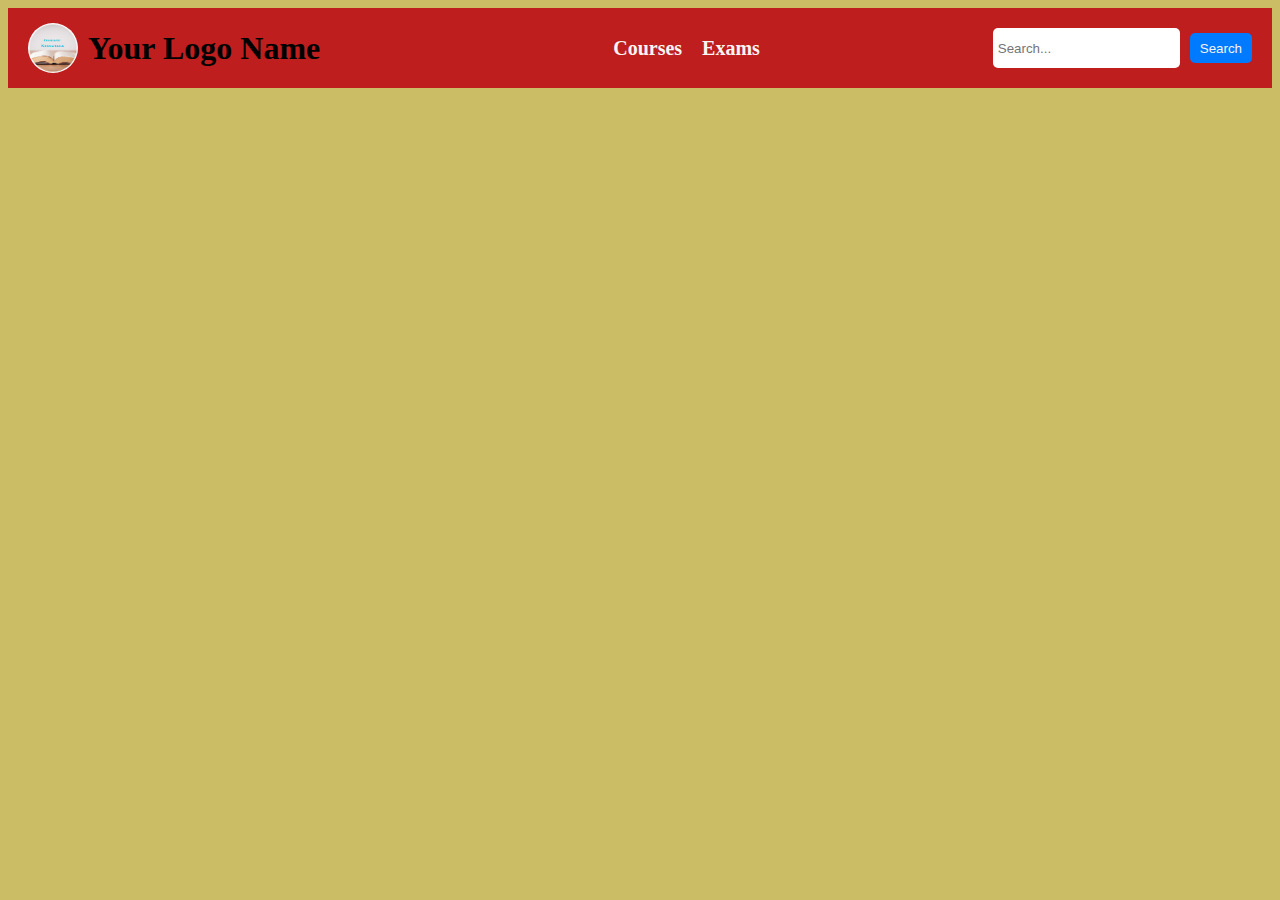
==== index.html @ 6af9a5ec "add new headr and update the html page" ====
<!DOCTYPE html>
<html lang="en">
<head>
    <meta charset="UTF-8">
    <meta http-equiv="X-UA-Compatible" content="IE=edge">
    <meta name="viewport" content="width=device-width, initial-scale=1.0">
    <link rel="stylesheet" href="style.css">
    <title>EK</title>
</head>
<body>
    <header>
        <div class="logo-container">
          <img src="EK.jpg" alt="Your Logo">
          <h1>Your Logo Name</h1>
        </div> 
        <nav>
         <div class="navbar-ul">
            <ul>
                <li><a href="/courses">Courses</a></li>
                <li><a href="/exams">Exams</a></li>
              </ul>
         </div>
        </nav>
        <div class="search-container">
            <form action="/search">
              <input type="text" placeholder="Search...">
              <button type="submit">Search</button>
            </form>
          </div>
      </header>
      
    <nav>

    </nav>
    <section>
          
    </section>
    <aside>

    </aside>
    <footer>

    </footer>
</body>
</html>
---- style.css ----
body{
    background-color: #cbbc66;
}
header {
    display: flex;
    align-items: center;
    justify-content: space-between;
    background-color: #be1e1e;
    height: 80px;
    padding: 0 20px;
  }
  
  .logo-container {
    display: flex;
    align-items: center;
  }
  
  .logo-container img {
    height: 50px;
    margin-right: 10px;
    border-radius: 30px;
  }
  
  .search-container {
    display: flex;
    align-items: center;
  }
  
  .search-container form {
    display: flex;
    align-items: center;
  }
  .navbar-ul{
    font-size: 20px;
  }
  
  .search-container input[type="text"] {
    height: 30px;
    border: none;
    border-radius: 5px;
    padding: 5px;
    margin-right: 10px;
  }
  
  .search-container button[type="submit"] {
    height: 30px;
    border: none;
    border-radius: 5px;
    background-color: #007bff;
    color: #f8f3f3;
    padding: 5px 10px;
    cursor: pointer;
  }
  
  nav ul {
    display: flex;
    align-items: center;
    list-style: none;
  }
  
  nav li {
    margin-left: 20px;
  }
  
  nav a {
    text-decoration: none;
    color: #f8f4f4;
    font-weight: bold;
  }
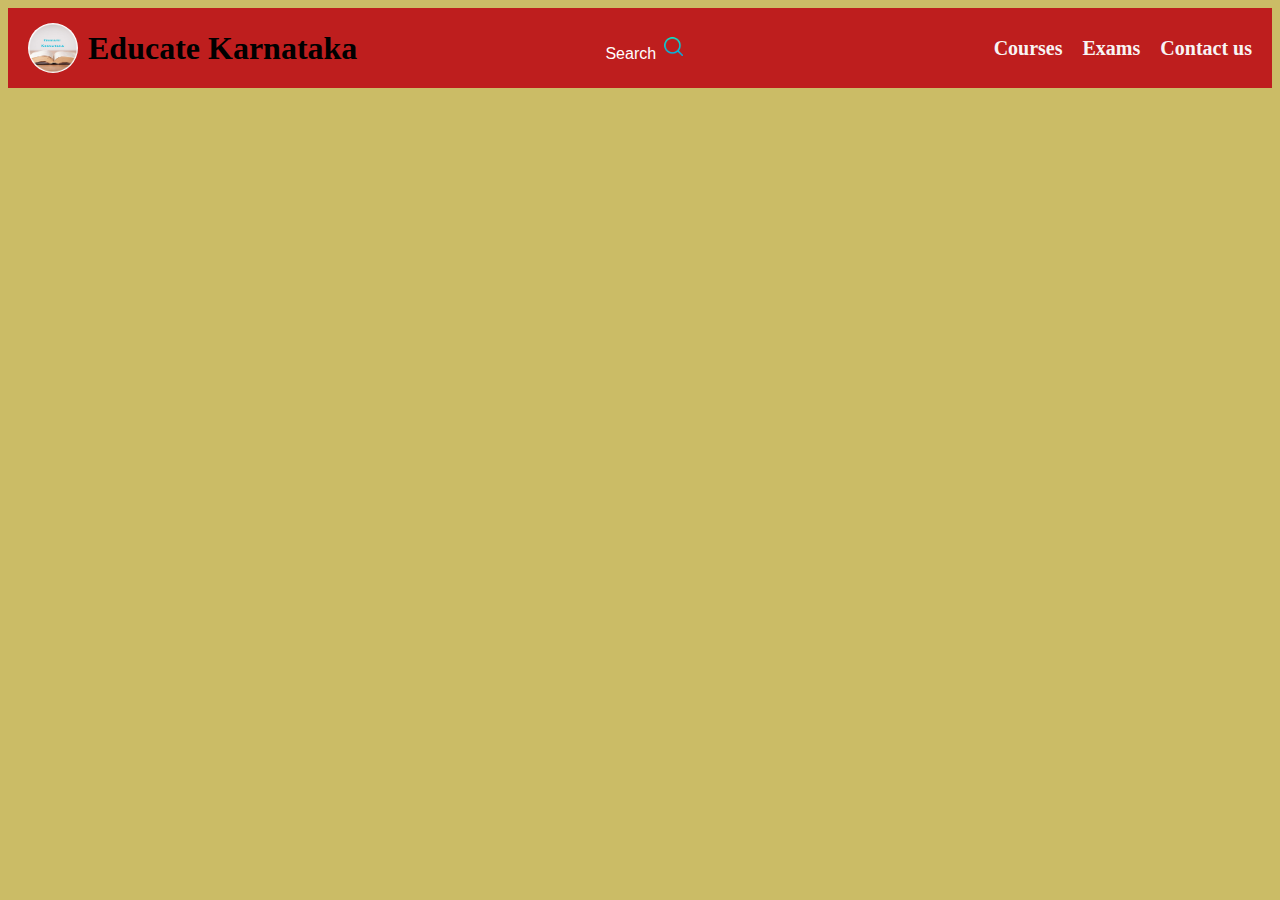
==== commit c15b2207: "adding search bar to this" ====
--- a/index.html
+++ b/index.html
@@ -5,27 +5,60 @@
     <meta http-equiv="X-UA-Compatible" content="IE=edge">
     <meta name="viewport" content="width=device-width, initial-scale=1.0">
     <link rel="stylesheet" href="style.css">
-    <title>EK</title>
+    <title>Educate Karnataka</title>
 </head>
 <body>
     <header>
         <div class="logo-container">
           <img src="EK.jpg" alt="Your Logo">
-          <h1>Your Logo Name</h1>
+          <h1>Educate Karnataka</h1>
         </div> 
+        <div class="dropdown">
+          <button onclick="myFunction()" class="dropbtn">Search <img src="search-icon.png" alt="not found" class="search-icon"> </button>
+          <div id="myDropdown" class="dropdown-content">
+            <input type="text" placeholder="Search.." id="myInput" onkeyup="filterFunction()">
+            <a href="#about">About</a>
+            <a href="#base">Base</a>
+            <a href="#blog">Blog</a>
+            <a href="#contact">Contact</a>
+            <a href="#custom">Custom</a>
+            <a href="#support">Support</a>
+            <a href="#tools">Tools</a>
+          </div>
+        </div>
+        
+        <script>
+        /* When the user clicks on the button,
+        toggle between hiding and showing the dropdown content */
+        function myFunction() {
+          document.getElementById("myDropdown").classList.toggle("show");
+        }
+        
+        function filterFunction() {
+          var input, filter, ul, li, a, i;
+          input = document.getElementById("myInput");
+          filter = input.value.toUpperCase();
+          div = document.getElementById("myDropdown");
+          a = div.getElementsByTagName("a");
+          for (i = 0; i < a.length; i++) {
+            txtValue = a[i].textContent || a[i].innerText;
+            if (txtValue.toUpperCase().indexOf(filter) > -1) {
+              a[i].style.display = "";
+            } else {
+              a[i].style.display = "none";
+            }
+          }
+        }
+        </script>
         <nav>
          <div class="navbar-ul">
             <ul>
                 <li><a href="/courses">Courses</a></li>
                 <li><a href="/exams">Exams</a></li>
+                <li><a href="/cobtactus">Contact us</a></li>
               </ul>
          </div>
         </nav>
-        <div class="search-container">
-            <form action="/search">
-              <input type="text" placeholder="Search...">
-              <button type="submit">Search</button>
-            </form>
           </div>
       </header>
       
--- a/style.css
+++ b/style.css
@@ -34,23 +34,8 @@
     font-size: 20px;
   }
   
-  .search-container input[type="text"] {
-    height: 30px;
-    border: none;
-    border-radius: 5px;
-    padding: 5px;
-    margin-right: 10px;
-  }
   
-  .search-container button[type="submit"] {
-    height: 30px;
-    border: none;
-    border-radius: 5px;
-    background-color: #007bff;
-    color: #f8f3f3;
-    padding: 5px 10px;
-    cursor: pointer;
-  }
+  
   
   nav ul {
     display: flex;
@@ -67,4 +52,62 @@
     color: #f8f4f4;
     font-weight: bold;
   }
-  +  
+ /* this is the search bar content */
+ .dropbtn {
+  background-color: #be1e1e;
+  color: white;
+  padding: 16px;
+  font-size: 16px;
+  border: none;
+  cursor: pointer;
+}
+
+.dropbtn:hover, .dropbtn:focus {
+  background-color: #be1e1e;
+}
+
+#myInput {
+  box-sizing: border-box;
+  background-image: url('searchicon.png');
+  background-position: 14px 12px;
+  background-repeat: no-repeat;
+  font-size: 16px;
+  padding: 14px 20px 12px 45px;
+  border: none;
+  border-bottom: 1px solid #ddd;
+}
+
+#myInput:focus {outline: 3px solid #ddd;}
+
+.dropdown {
+  position: relative;
+  display: inline-block;
+}
+
+.dropdown-content {
+  display: none;
+  position: absolute;
+  background-color: #f6f6f6;
+  min-width: 230px;
+  overflow: auto;
+  border: 1px solid #ddd;
+  z-index: 1;
+}
+
+.dropdown-content a {
+  color: black;
+  padding: 12px 16px;
+  text-decoration: none;
+  display: block;
+}
+
+.dropdown a:hover {background-color: #ddd;}
+
+.show {display: block;}
+
+.search-icon{
+  width: 25px;
+  height: 25px;
+}
+/*  */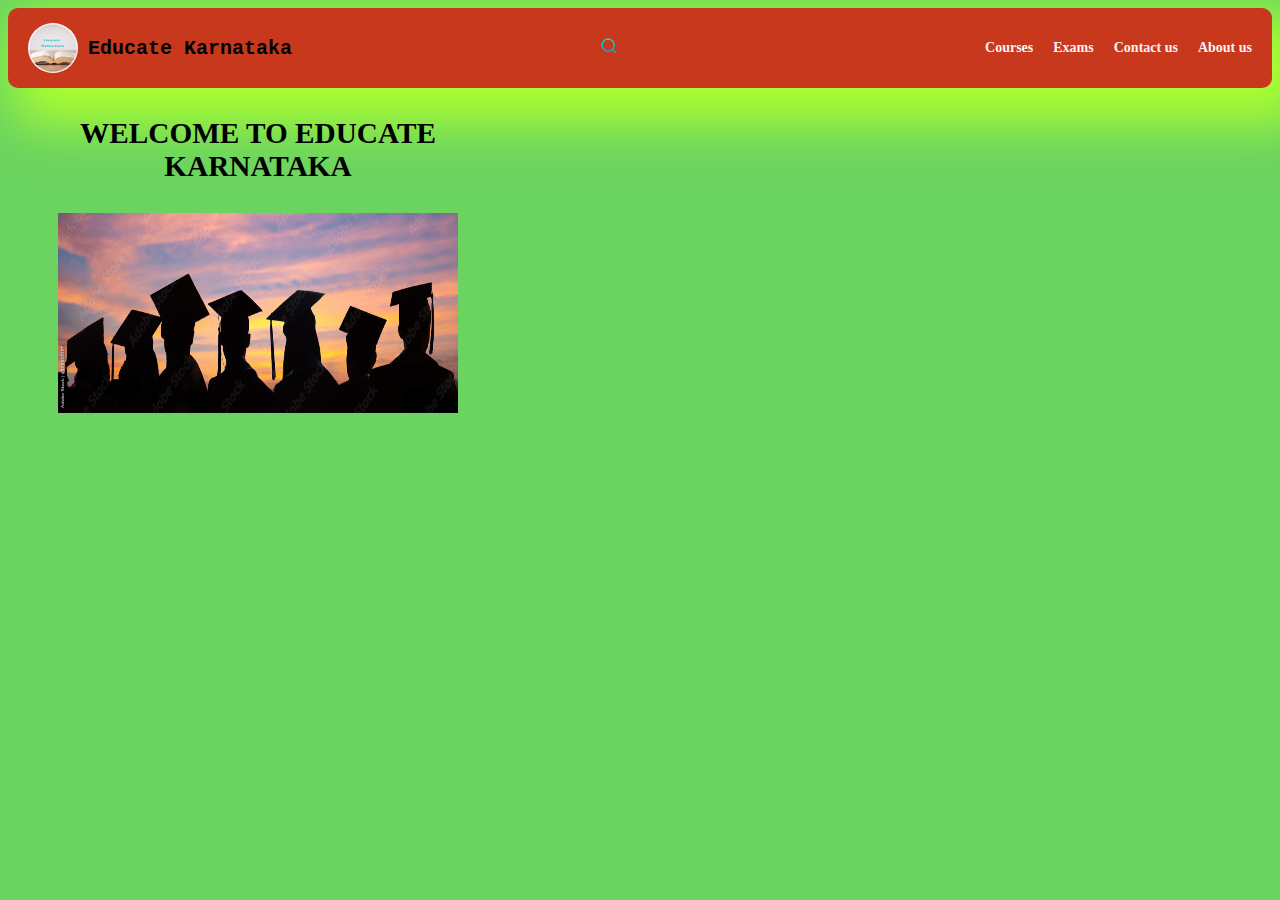
==== commit ff864218: "adding img and updating css and html page" ====
--- a/index.html
+++ b/index.html
@@ -5,19 +5,20 @@
     <meta http-equiv="X-UA-Compatible" content="IE=edge">
     <meta name="viewport" content="width=device-width, initial-scale=1.0">
     <link rel="stylesheet" href="style.css">
+    <link rel="shortcut icon" href="EK.jpg" type="image/x-icon">
     <title>Educate Karnataka</title>
 </head>
 <body>
     <header>
         <div class="logo-container">
           <img src="EK.jpg" alt="Your Logo">
-          <h1>Educate Karnataka</h1>
+          <h1 style="font-size:px; font-family: 'Courier New', Courier, monospace;">Educate Karnataka</h1>
         </div> 
         <div class="dropdown">
-          <button onclick="myFunction()" class="dropbtn">Search <img src="search-icon.png" alt="not found" class="search-icon"> </button>
+        <img src="search-icon.png" alt="not found" class="search-icon" onclick="myFunction()" class="dropbtn"> 
           <div id="myDropdown" class="dropdown-content">
             <input type="text" placeholder="Search.." id="myInput" onkeyup="filterFunction()">
-            <a href="#about">About</a>
+            <a href="new.html" target="_self">About</a>
             <a href="#base">Base</a>
             <a href="#blog">Blog</a>
             <a href="#contact">Contact</a>
@@ -56,14 +57,18 @@
                 <li><a href="/courses">Courses</a></li>
                 <li><a href="/exams">Exams</a></li>
                 <li><a href="/cobtactus">Contact us</a></li>
+                <li><a href="/cobtactus">About us</a></li>
               </ul>
          </div>
         </nav>
           </div>
       </header>
+    <nav>
+      <div class="content-select">
+        <h3>WELCOME  TO EDUCATE KARNATAKA</h3>
+        <img src="student photo.jpeg" alt="" width="400px" height="200px ">
+      </div>
       
-    <nav>
-
     </nav>
     <section>
           
--- a/style.css
+++ b/style.css
@@ -1,13 +1,18 @@
 body{
-    background-color: #cbbc66;
+    background-color: #6bd460;
+    position: ;
 }
 header {
     display: flex;
     align-items: center;
     justify-content: space-between;
-    background-color: #be1e1e;
+    background-color: #e10a0ac6;
     height: 80px;
+    max-width: 800%;
     padding: 0 20px;
+    border-radius: 10px;
+    box-shadow: 20px 20px 50px 15px greenyellow;
+
   }
   
   .logo-container {
@@ -20,6 +25,9 @@
     margin-right: 10px;
     border-radius: 30px;
   }
+  .logo-container h1{
+    font-size: 20px;
+  }
   
   .search-container {
     display: flex;
@@ -31,12 +39,9 @@
     align-items: center;
   }
   .navbar-ul{
-    font-size: 20px;
+    font-size: 14px;
   }
-  
-  
-  
-  
+
   nav ul {
     display: flex;
     align-items: center;
@@ -53,14 +58,32 @@
     font-weight: bold;
   }
   
+  @media only screen and (max-width:800px) {
+    /* For tablets: */
+    .main {
+      width: 80%;
+      padding: 0;
+    }
+    .right {
+      width: 100%;
+    }
+  }
+  @media only screen and (max-width:500px) {
+    /* For mobile phones: */
+    .menu, .main, .right {
+      width: 100%;
+    }
+  }
  /* this is the search bar content */
  .dropbtn {
-  background-color: #be1e1e;
+  background-color: #eae9e9;
   color: white;
-  padding: 16px;
-  font-size: 16px;
+  padding: px;
+  font-size: px;
   border: none;
   cursor: pointer;
+  border-radius: 15px;
+
 }
 
 .dropbtn:hover, .dropbtn:focus {
@@ -70,7 +93,7 @@
 #myInput {
   box-sizing: border-box;
   background-image: url('searchicon.png');
-  background-position: 14px 12px;
+  background-position: 5px 5px;
   background-repeat: no-repeat;
   font-size: 16px;
   padding: 14px 20px 12px 45px;
@@ -105,9 +128,18 @@
 .dropdown a:hover {background-color: #ddd;}
 
 .show {display: block;}
+.search-icon{
+  width: 20px;
+  height: 20px;
+  position: relative;
+  left: auto;
+}
 
-.search-icon{
-  width: 25px;
-  height: 25px;
+/* the body of the content in navbar  */
+.content-select{
+  height: 200px;
+  width: 500px;
+  font-size: 25px;
+  text-align: center;
+  padding: auto;
 }
-/*  */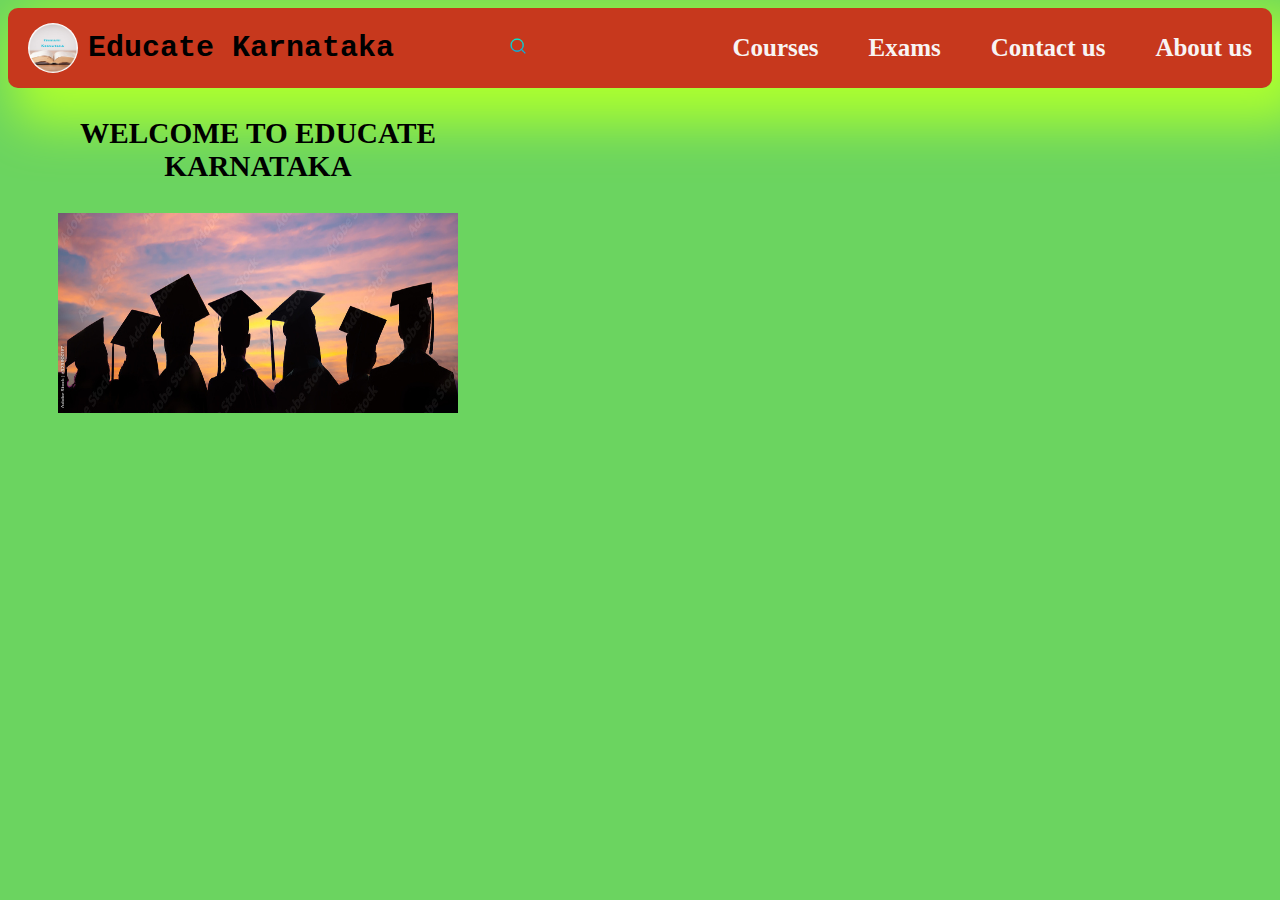
==== commit 56fbbc9f: "half-window modification" ====
--- a/index.html
+++ b/index.html
@@ -25,6 +25,10 @@
             <a href="#custom">Custom</a>
             <a href="#support">Support</a>
             <a href="#tools">Tools</a>
+            <a href="#tools">Tools2</a>
+            <a href="#tools">Tools3</a>
+            <a href="#tools">Tools4</a>
+            <a href="#tools">Tools5</a>
           </div>
         </div>
         
--- a/style.css
+++ b/style.css
@@ -26,7 +26,7 @@
     border-radius: 30px;
   }
   .logo-container h1{
-    font-size: 20px;
+    font-size: 30px;
   }
   
   .search-container {
@@ -39,7 +39,7 @@
     align-items: center;
   }
   .navbar-ul{
-    font-size: 14px;
+    font-size: 25px;
   }
 
   nav ul {
@@ -49,7 +49,7 @@
   }
   
   nav li {
-    margin-left: 20px;
+    margin-left: 50px;
   }
   
   nav a {
@@ -143,3 +143,24 @@
   text-align: center;
   padding: auto;
 }
+
+
+
+
+
+
+
+
+
+
+
+@media(max-width:870px){
+  .navbar-ul a{
+    font-size: 15px;
+    
+  }
+
+  .navbar-ul ul li{
+    margin-left:20px ;
+  }
+}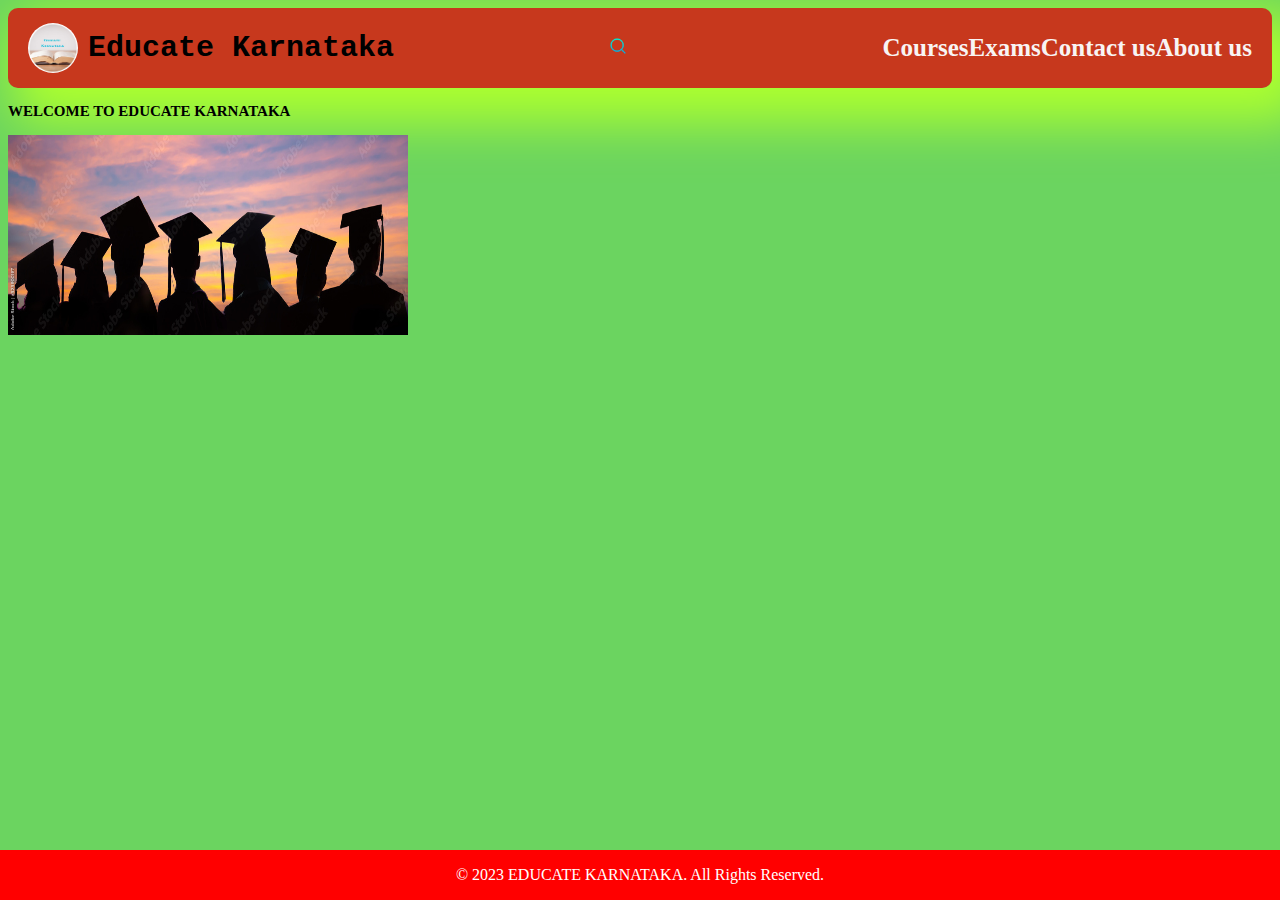
==== commit f4d3e13d: "new update what iam update in  screen width size" ====
--- a/index.html
+++ b/index.html
@@ -6,35 +6,9 @@
     <meta name="viewport" content="width=device-width, initial-scale=1.0">
     <link rel="stylesheet" href="style.css">
     <link rel="shortcut icon" href="EK.jpg" type="image/x-icon">
-    <title>Educate Karnataka</title>
-</head>
-<body>
-    <header>
-        <div class="logo-container">
-          <img src="EK.jpg" alt="Your Logo">
-          <h1 style="font-size:px; font-family: 'Courier New', Courier, monospace;">Educate Karnataka</h1>
-        </div> 
-        <div class="dropdown">
-        <img src="search-icon.png" alt="not found" class="search-icon" onclick="myFunction()" class="dropbtn"> 
-          <div id="myDropdown" class="dropdown-content">
-            <input type="text" placeholder="Search.." id="myInput" onkeyup="filterFunction()">
-            <a href="new.html" target="_self">About</a>
-            <a href="#base">Base</a>
-            <a href="#blog">Blog</a>
-            <a href="#contact">Contact</a>
-            <a href="#custom">Custom</a>
-            <a href="#support">Support</a>
-            <a href="#tools">Tools</a>
-            <a href="#tools">Tools2</a>
-            <a href="#tools">Tools3</a>
-            <a href="#tools">Tools4</a>
-            <a href="#tools">Tools5</a>
-          </div>
-        </div>
-        
-        <script>
-        /* When the user clicks on the button,
-        toggle between hiding and showing the dropdown content */
+    <title>EKS</title>
+    <script>
+      <script>
         function myFunction() {
           document.getElementById("myDropdown").classList.toggle("show");
         }
@@ -55,6 +29,45 @@
           }
         }
         </script>
+
+    </script>
+</head>
+<body>
+    <header class="header-continer">
+        <div class="logo-container">
+          <img src="EK.jpg" alt="Your Logo">
+          <h3 style=" font-family: 'Courier New', Courier, monospace;">Educate Karnataka</h>
+        </div> 
+        <div class="dropdown">
+        <img src="search-icon.png" alt="not found" class="search-icon" onclick="myFunction()" class="dropbtn"> 
+          <div id="myDropdown" class="dropdown-content">
+            <input type="text" placeholder="Search.." id="myInput" onkeyup="filterFunction()">
+            <a href="new.html" target="_self">About</a>
+            <a href="#base">Base</a>
+            <a href="#blog">Blog</a>
+            <a href="#contact">Contact</a>
+            <a href="#custom">Custom</a>
+            <a href="#support">Support</a>
+            <a href="#tools">Tools</a>
+            <a href="#tools">Tools2</a>
+            <a href="#tools">Tools3</a>
+            <a href="#tools">Tools4</a>
+            <a href="#tools">Tools5</a>
+          </div>
+        </div>
+        
+        
+
+        <!-- <div class="side-bar">
+          <input type="checkbox" id="menu-bar">
+          <label for="menu-bar">Menu</label>
+        
+        </div> -->
+
+
+       
+
+
         <nav>
          <div class="navbar-ul">
             <ul>
@@ -66,22 +79,47 @@
          </div>
         </nav>
           </div>
+
+          <input type="checkbox" name="" id="menu-bar">
+          <!-- <label for="menu-bar">Menu</label> -->
+          <label for="menu-bar"><div class="container" onclick="myFunction(this)">
+  <div class="bar1"></div>
+  <div class="bar2"></div>
+  <div class="bar3"></div>
+</div>
+
+<script>
+function myFunction(x) {
+  x.classList.toggle("change");
+}
+</script></label>
+          <nav class="navbar">
+              <ul>
+                  <li><a href="#">Home</a></li>
+                  <li class="course"><a href="#">Courses </a></li>
+                  <li  class="college"><a href="#">Colleges </i></a></li>
+                  <li class="exam"><a href="#">Exams </a></li>
+                  <!-- <li><a href="#"><img src="three2.png" id="three" alt=""></a></li> -->
+              </ul>
+            </nav>
+          
+          
       </header>
     <nav>
-      <div class="content-select">
-        <h3>WELCOME  TO EDUCATE KARNATAKA</h3>
-        <img src="student photo.jpeg" alt="" width="400px" height="200px ">
-      </div>
+     
       
     </nav>
     <section>
-          
+      <div class="content-select">
+        <h3>WELCOME  TO EDUCATE KARNATAKA</h3>
+        <img src="student photo.jpeg" alt="">
+      </div>
     </section>
     <aside>
 
     </aside>
-    <footer>
-
-    </footer>
+    <footer class="footer">
+      <p>&copy; 2023 EDUCATE KARNATAKA. All Rights Reserved.</p>
+    </footer>    
 </body>
 </html>--- a/style.css
+++ b/style.css
@@ -1,166 +1,291 @@
 body{
-    background-color: #6bd460;
-    position: ;
-}
-header {
-    display: flex;
-    align-items: center;
-    justify-content: space-between;
-    background-color: #e10a0ac6;
-    height: 80px;
-    max-width: 800%;
-    padding: 0 20px;
-    border-radius: 10px;
-    box-shadow: 20px 20px 50px 15px greenyellow;
-
-  }
-  
-  .logo-container {
-    display: flex;
-    align-items: center;
-  }
-  
-  .logo-container img {
-    height: 50px;
-    margin-right: 10px;
-    border-radius: 30px;
-  }
-  .logo-container h1{
-    font-size: 30px;
-  }
-  
-  .search-container {
-    display: flex;
-    align-items: center;
-  }
-  
-  .search-container form {
-    display: flex;
-    align-items: center;
-  }
-  .navbar-ul{
-    font-size: 25px;
-  }
-
-  nav ul {
-    display: flex;
-    align-items: center;
-    list-style: none;
-  }
-  
-  nav li {
-    margin-left: 50px;
-  }
-  
-  nav a {
-    text-decoration: none;
-    color: #f8f4f4;
-    font-weight: bold;
-  }
-  
-  @media only screen and (max-width:800px) {
-    /* For tablets: */
-    .main {
-      width: 80%;
-      padding: 0;
-    }
-    .right {
-      width: 100%;
-    }
-  }
-  @media only screen and (max-width:500px) {
-    /* For mobile phones: */
-    .menu, .main, .right {
-      width: 100%;
-    }
-  }
- /* this is the search bar content */
- .dropbtn {
-  background-color: #eae9e9;
-  color: white;
-  padding: px;
-  font-size: px;
-  border: none;
-  cursor: pointer;
-  border-radius: 15px;
+  background-color: #6bd460;
+}
+.header-continer {
+  display: flex;
+  align-items: center;
+  justify-content: space-between;
+  background-color: #e10a0ac6;
+  height: 80px;
+  max-width: 800%;
+  padding: 0 20px;
+  border-radius: 10px;
+  box-shadow: 20px 20px 50px 15px greenyellow;
+  font-size: 25px;
+
+}
+
+.logo-container {
+  display: flex;
+  align-items: center;
+}
+
+.logo-container img {
+  height: 50px;
+  margin-right: 10px;
+  border-radius: 30px;
+}
+.logo-container h3{
+  font-size: 30px;
+}
+
+.search-container {
+  display: flex;
+  align-items: center;
+}
+
+.search-container form {
+  display: flex;
+  align-items: center;
+}
+.navbar ul{
+  font-size: 20px;
+}
+
+nav ul {
+  display:flex;
+  align-items: cen;
+  list-style:none;
+}
+
+nav li {
+  margin-left:0px;
+}
+
+nav a {
+  text-decoration: none;
+  color: #f8f4f4;
+  font-weight: bold;
+}
+
+/* this is the search bar content */
+.dropbtn {
+background-color: #eae9e9;
+color: white;
+padding: px;
+font-size: px;
+border: none;
+cursor: pointer;
+border-radius: 15px;
 
 }
 
 .dropbtn:hover, .dropbtn:focus {
-  background-color: #be1e1e;
+background-color: #be1e1e;
 }
 
 #myInput {
-  box-sizing: border-box;
-  background-image: url('searchicon.png');
-  background-position: 5px 5px;
-  background-repeat: no-repeat;
-  font-size: 16px;
-  padding: 14px 20px 12px 45px;
-  border: none;
-  border-bottom: 1px solid #ddd;
+box-sizing: border-box;
+background-image: url('searchicon.png');
+background-position: 5px 5px;
+background-repeat: no-repeat;
+font-size: 16px;
+padding: 14px 20px 12px 45px;
+border: none;
+border-bottom: 1px solid #ddd;
 }
 
 #myInput:focus {outline: 3px solid #ddd;}
 
 .dropdown {
-  position: relative;
-  display: inline-block;
+position: relative;
+display: inline-block;
 }
 
 .dropdown-content {
-  display: none;
-  position: absolute;
-  background-color: #f6f6f6;
-  min-width: 230px;
-  overflow: auto;
-  border: 1px solid #ddd;
-  z-index: 1;
+display: none;
+position: absolute;
+background-color: #f6f6f6;
+min-width: 230px;
+overflow: auto;
+border: 1px solid #ddd;
+z-index: 1;
+overflow-y: scroll;
 }
 
 .dropdown-content a {
-  color: black;
-  padding: 12px 16px;
-  text-decoration: none;
-  display: block;
+color: black;
+padding: 12px 16px;
+text-decoration: none;
+display: block;
 }
 
 .dropdown a:hover {background-color: #ddd;}
 
 .show {display: block;}
 .search-icon{
-  width: 20px;
-  height: 20px;
-  position: relative;
-  left: auto;
+width: 20px;
+height: 20px;
+position: relative;
+left: auto;
 }
 
 /* the body of the content in navbar  */
 .content-select{
+height: 200px;
+width: 500px;
+font-size: 25px;
+}
+
+.side-bar label{
+display: none;
+}
+
+#side-bar{
+cursor: pointer;
+display: none;
+}
+
+header .navbar {
+display: none;
+}
+
+header label{
+
+display: none;
+}
+
+header #menu-bar{
+display: none;
+}
+/*  content of image and welcome*/
+.content-select img{
   height: 200px;
-  width: 500px;
-  font-size: 25px;
+  width: 400px;
+}
+.content-select h3{
+  font-size: 15px;
+}
+/* menubar animination  */
+.menubar-small {
+  display: inline-block;
+  cursor: pointer;
+}
+
+.bar1, .bar2, .bar3 {
+  width: 35px;
+  height: 5px;
+  background-color: #333;
+  margin: 6px 0;
+  transition: 0.4s;
+}
+
+.change .bar1 {
+  transform: translate(0, 11px) rotate(-45deg);
+}
+
+.change .bar2 {opacity: 0;}
+
+.change .bar3 {
+  transform: translate(0, -11px) rotate(45deg);
+}
+
+
+
+
+
+
+
+
+@media(max-width:991px){
+
+  header .navbar-ul{
+      display: none;
+    }
+
+  #side-bar{
+    display:initial;
+    width: 40px;
+  }
+
+  header #menu-bar{
+    display: none;
+  }
+
+  header label{
+    /* position: relative;
+    right: 10%; */
+    display: initial;
+  }
+  header .navbar{
+      margin: 3%;
+      position: absolute;
+      top: 15%; left: 0; right: 0;
+      background: #27b938;
+      border-top: 1px solid rgba(0,0,0,1);
+      display: none;
+      border-radius: 5px;
+  }
+  
+  header .navbar ul li{
+      width:55%;
+      
+      /* display: ; */
+  }
+
+  #menu-bar:checked ~ .navbar{
+      display: block;
+  }
+  nav .content-select{
+    padding-top: 7%;
+  }
+
+}
+/* screen size reducing responsive */
+@media only screen and (max-width:900px) {
+  /* For tablets: */
+  .content-select{
+    position: absolute;
+    top: 1000%;
+  }
+}
+@media only screen and (max-width:500px) {
+  /* For mobile phones: */
+  .logo-container img{
+    height: 30px;
+  }
+  .logo-container h3{
+    font-size: 20px;
+  }
+  .navbar ul{
+    font-size: 15px;
+   
+  }
+  .navbar li{
+    word-spacing: 5px;
+  }
+  .navbar{
+    position:relative;
+    top: 500%;
+  }
+  .bar1, .bar2, .bar3 {
+    width: 30px;
+    height: 5px;
+}
+ /* .dropdown{
+
+ } */
+ .content-select {
+  position: absolute;
+  top: 25%;
+  word-wrap:;
+
+ }
+ .content-select img{
+  height: 150px;
+  width: 250px;
+
+ }
+ .content-select{
+ }
+}
+/* footer element in the that */
+.footer {
+  position: fixed;
+  left: 0;
+  bottom: 0;
+  width: 100%;
+  background-color: red;
+  color: white;
   text-align: center;
-  padding: auto;
-}
-
-
-
-
-
-
-
-
-
-
-
-@media(max-width:870px){
-  .navbar-ul a{
-    font-size: 15px;
-    
-  }
-
-  .navbar-ul ul li{
-    margin-left:20px ;
-  }
 }